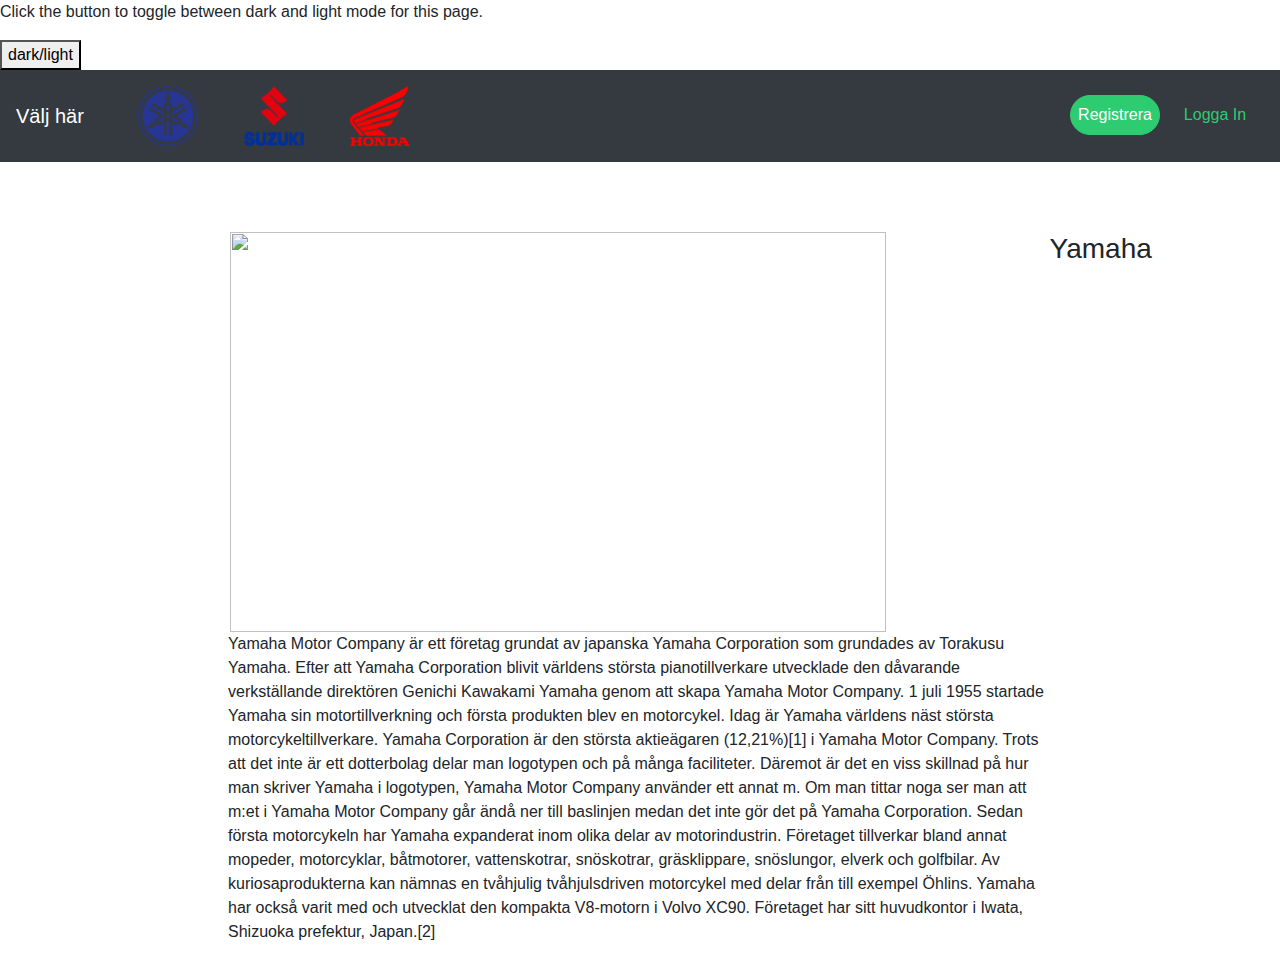
==== honda.html @ 7419d08b "for now" ====
<!DOCTYPE html>
<html lang="en">
<head>
  <title>japansk motorcyklar</title>
  <meta charset="utf-8">
  <meta name="viewport" content="width=device-width, initial-scale=1">
  <link rel="stylesheet" href="css/style.css">
  <link rel="stylesheet" href="https://cdn.jsdelivr.net/npm/bootstrap@4.6.1/dist/css/bootstrap.min.css">
  <script src="https://cdn.jsdelivr.net/npm/jquery@3.6.0/dist/jquery.slim.min.js"></script>
  <script src="https://cdn.jsdelivr.net/npm/popper.js@1.16.1/dist/umd/popper.min.js"></script>
  <script src="https://cdn.jsdelivr.net/npm/bootstrap@4.6.1/dist/js/bootstrap.bundle.min.js"></script>
  <script>
  function myFunction1() {
    var x = document.getElementById("login-form");
    if (x.style.display === "none") {
      x.style.display = "block";
    } else {
      x.style.display = "none";
    }
  }
    </script>
</head>
<body>
    
<p>Click the button to toggle between dark and light mode for this page.</p>

<button onclick="myFunction()">dark/light</button>

<script>
function myFunction() {
   var element = document.body;
   element.classList.toggle("dark-mode");
}
</script>
<nav class="navbar navbar-expand-sm bg-dark navbar-dark">
  <a class="navbar-brand" href="#">Välj här</a>
  <button class="navbar-toggler" type="button" data-toggle="collapse" data-target="#collapsibleNavbar">
    <span class="navbar-toggler-icon"></span>
  </button>
  <div class="collapse navbar-collapse" id="collapsibleNavbar">
    <ul class="navbar-nav">
      <li class="nav-item">
        <a class="nav-link" href="yamaha.html"><img style="height:60px; width:60px;" src="./img/yamaha-logo.png"></a>
      </li>
      <li class="nav-item">
        <a class="nav-link" href="#"><img style="height:60px; width:60px;" src="./img/Suzuki_logo.png"></a>
      </li>
      <li class="nav-item">
        <a class="nav-link" href="#"><img style="height:60px; width:60px;" src="./img/Honda_Logo.png"></a>
      </li>    
      <li class="nav-item">
        <button class="reg-button" onclick="location.href='registrera.html'">Registrera</button>
      </li> 
      <li class="nav-item">
        <button class="log-button" onclick="myFunction1()">Logga In</button>

      </li> 
    </ul>
  </div>  
</nav>

<div class="content">
<img src="https://th.bing.com/th/id/R.459dfe0798a14728b5f6f5b43d0a8584?rik=1I8mufqG0jJkxQ&riu=http%3a%2f%2fmotonewsbrasil.com%2fwp-content%2fuploads%2f2020%2f11%2fyamaha-yzf-r6-2020-1.jpg&ehk=LrZpx31wdBxafDPfvzYRCBsNRjdPpt0%2byEBvFWMyx6o%3d&risl=&pid=ImgRaw&r=0"></img>
<h3>Yamaha</h3>
<p>Yamaha Motor Company är ett företag grundat av japanska Yamaha Corporation som grundades av Torakusu Yamaha. Efter att Yamaha Corporation blivit världens största pianotillverkare utvecklade den dåvarande verkställande direktören Genichi Kawakami Yamaha genom att skapa Yamaha Motor Company. 1 juli 1955 startade Yamaha sin motortillverkning och första produkten blev en motorcykel. Idag är Yamaha världens näst största motorcykeltillverkare.

    Yamaha Corporation är den största aktieägaren (12,21%)[1] i Yamaha Motor Company. Trots att det inte är ett dotterbolag delar man logotypen och på många faciliteter. Däremot är det en viss skillnad på hur man skriver Yamaha i logotypen, Yamaha Motor Company använder ett annat m. Om man tittar noga ser man att m:et i Yamaha Motor Company går ändå ner till baslinjen medan det inte gör det på Yamaha Corporation.
    
    Sedan första motorcykeln har Yamaha expanderat inom olika delar av motorindustrin. Företaget tillverkar bland annat mopeder, motorcyklar, båtmotorer, vattenskotrar, snöskotrar, gräsklippare, snöslungor, elverk och golfbilar. Av kuriosaprodukterna kan nämnas en tvåhjulig tvåhjulsdriven motorcykel med delar från till exempel Öhlins. Yamaha har också varit med och utvecklat den kompakta V8-motorn i Volvo XC90.
    
    Företaget har sitt huvudkontor i Iwata, Shizuoka prefektur, Japan.[2]</p>

</div>
<div class="login-form" id="login-form" style="display: none;">
    <form action="" method="">
    </br>
    <input type="email" placeholder="example@example.se" minlength="3" maxlength="50" required>
    <input type="password" placeholder="Password" minlength="8" maxlength="20" required>
    <input type="submit">
    </form>
      </div>

</body>

</html>
---- css/style.css ----
.nav-link {
    margin-left: 30px;
}
.fakeimg {
    height: 200px;
    background: #aaa;
  }

  .fakeimg img {
    width: 100%;
    height: 200px;
  }
  .dark-mode {
    background-color: black;
    color: white;
    jumbotron background-color: red;
    
  }
  #add-account-view {
    display: none;
  }
  #edit-account-view {
    display: none;
  }
.nav-item .reg-button{
  position: absolute;
  right: 120px;
  top: 25px;
  height: 40px;
  width: 90px;
  background-color: #2ecc71;
  border-radius: 20px;
  color: #FFFFFF;
  border: 1px solid #2ecc71;

}

.nav-item .reg-button:active{
  background-color: #27ae60;

}

.nav-item .log-button{
  position: absolute;
  right: 20px;
  top: 25px;
  height: 40px;
  width: 90px;
  background-color: transparent;
  border-radius: 10px;
  color: #2ecc71;
  border: none;

}

.login-form{

  position: absolute;
  top: 170px;
  right: 20px;
  background-color: #343a40;
  height: 200px;
  width: 200px;
  border-radius: 10px;

 }  

 .login-form input{
  margin-left: 20px;
  margin-top: 10px;
  width: 160px;
  height: 40px;
 

 }  


.reg-form{
  height: 300px;
  margin-top: 5%;
  margin-left: 25%;
  width: 50%;
  background-color: #343a40;
  border-radius: 10px;

}

.reg-form input[type="text"]{
  margin-top: 60px;

}

.reg-form input{
  margin-top: 10px;
  height: 40px;
  width: 80%;

}


.content{
  margin-left: 10%;
  margin-top: 70px;
  width: 80%;
  height: 100%;
  background-color: #FFFFFF;
}
.content img{
  float: left;
  margin-left: 10%;
    height: 400px;
  width: 80%;
}

.content p{
padding-left: 100px;
padding-right: 100px;
}
.content h3{
  padding-left: 100px;

  }
  
  .jumbotron{
    background-image: url("../img/slideshow/0.jpg");

    background-repeat: no-repeat !important;

    background-size: cover !important;

    background-position: center center !important; 
  }
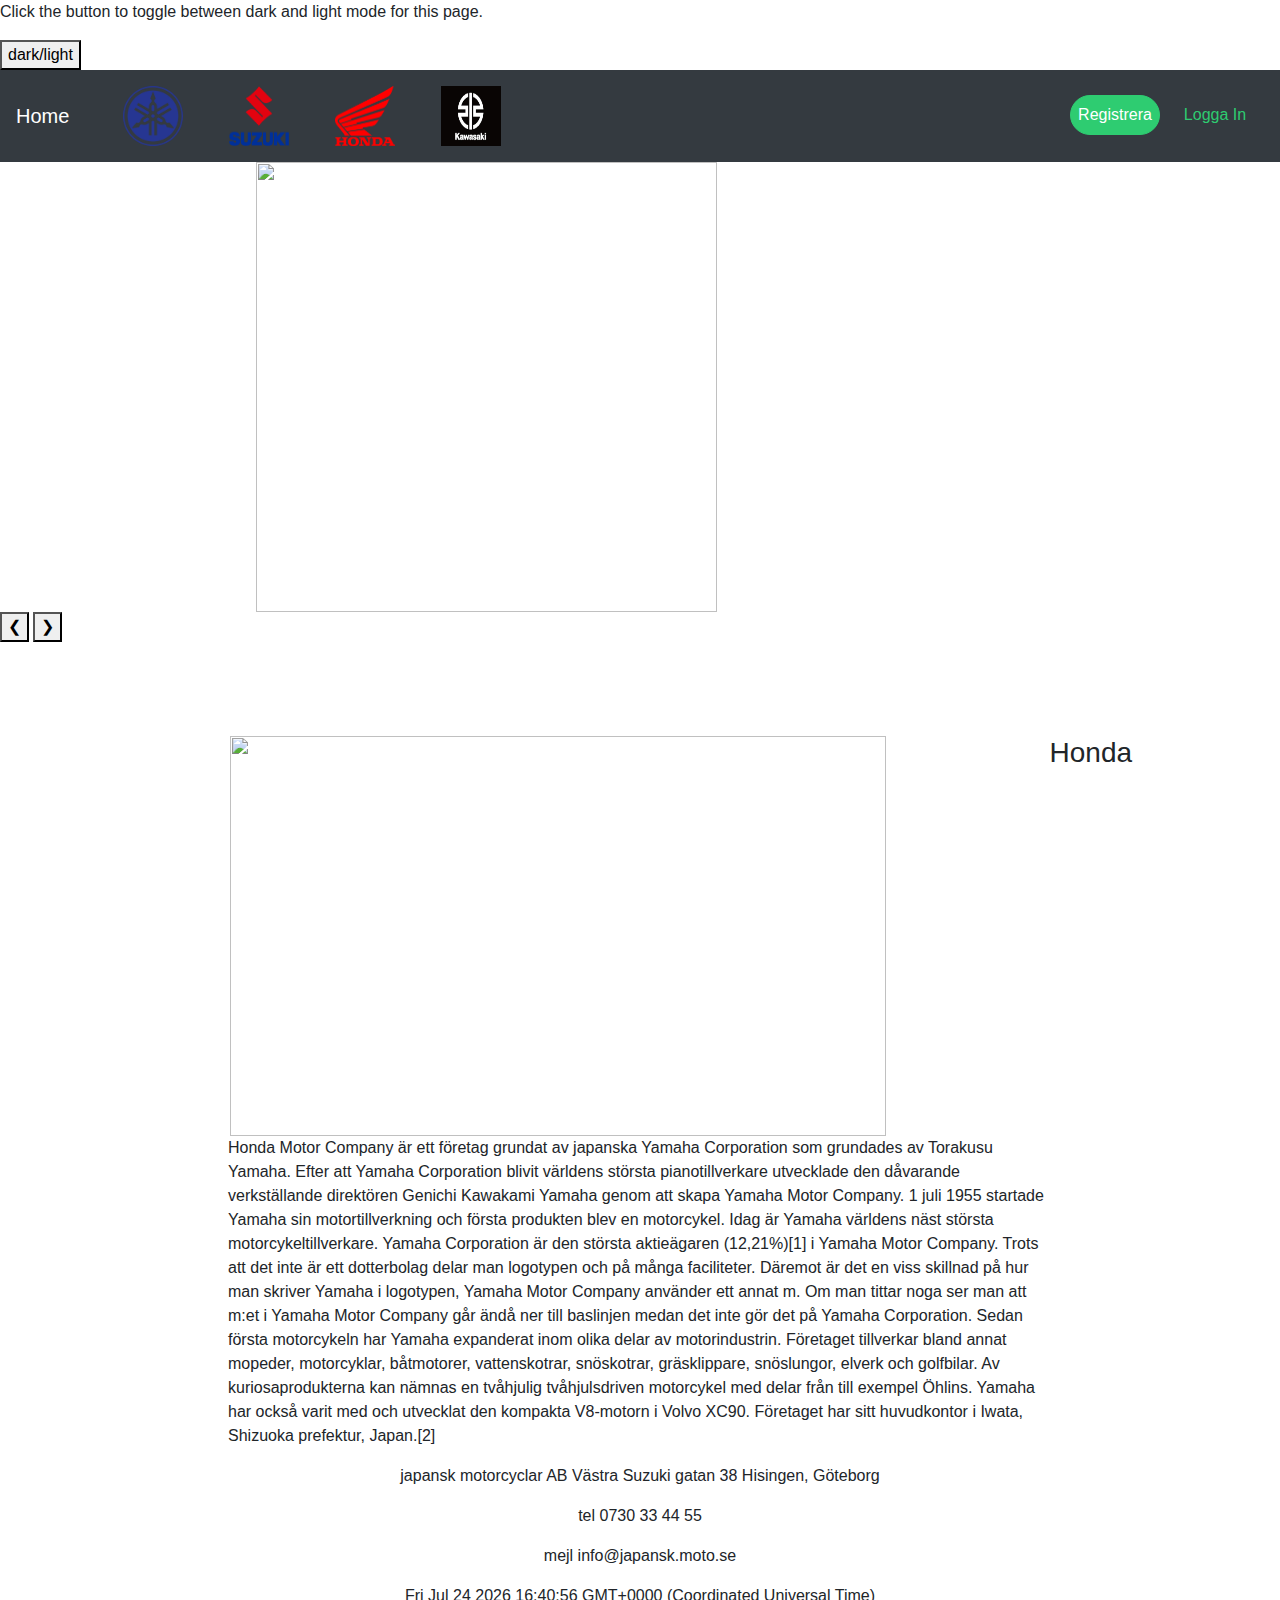
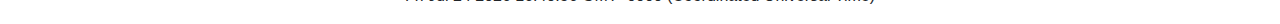
==== commit c1fe66d9: "nästan" ====
--- a/honda.html
+++ b/honda.html
@@ -33,7 +33,7 @@
 }
 </script>
 <nav class="navbar navbar-expand-sm bg-dark navbar-dark">
-  <a class="navbar-brand" href="#">Välj här</a>
+  <a class="navbar-brand" href="index.html">Home</a>
   <button class="navbar-toggler" type="button" data-toggle="collapse" data-target="#collapsibleNavbar">
     <span class="navbar-toggler-icon"></span>
   </button>
@@ -43,10 +43,13 @@
         <a class="nav-link" href="yamaha.html"><img style="height:60px; width:60px;" src="./img/yamaha-logo.png"></a>
       </li>
       <li class="nav-item">
-        <a class="nav-link" href="#"><img style="height:60px; width:60px;" src="./img/Suzuki_logo.png"></a>
+        <a class="nav-link" href="suzuki.html"><img style="height:60px; width:60px;" src="./img/Suzuki_logo.png"></a>
       </li>
       <li class="nav-item">
-        <a class="nav-link" href="#"><img style="height:60px; width:60px;" src="./img/Honda_Logo.png"></a>
+        <a class="nav-link" href="honda.html"><img style="height:60px; width:60px;" src="./img/Honda_Logo.png"></a>
+      </li>
+      <li class="nav-item">
+        <a class="nav-link" href="kawasaki.html"><img style="height:60px; width:60px;" src="./img/kawasaki-logo.jpg"></a>
       </li>    
       <li class="nav-item">
         <button class="reg-button" onclick="location.href='registrera.html'">Registrera</button>
@@ -59,17 +62,66 @@
   </div>  
 </nav>
 
+<script>
+  var slideIndex = 1;
+  showDivs(slideIndex);
+  
+  function plusDivs(n) {
+    showDivs(slideIndex += n);
+  }
+  
+  function showDivs(n) {
+    var i;
+    var x = document.getElementsByClassName("mySlides");
+    if (n > x.length) {slideIndex = 1}
+    if (n < 1) {slideIndex = x.length}
+    for (i = 0; i < x.length; i++) {
+      x[i].style.display = "none";  
+    }
+    x[slideIndex-1].style.display = "block";  
+  }
+  </script>
+<!-- image slider start-->
+<div class="slides-container" >
+  <img class="mySlides" src="../jensen/img/honda_slide/honda1.jpg" style="display: block;">
+  <img class="mySlides" src="../jensen/img/honda_slide/honda2.jpg" style="display: none;">
+  <img class="mySlides" src="../jensen/img/honda_slide/honda3.jpg" style="display: none;">
+  <img class="mySlides" src="../jensen/img/honda_slide/honda4.jpg" style="display: none;">
+
+  <button class="left-button" onclick="plusDivs(-1)">❮</button>
+  <button class="right-button" onclick="plusDivs(1)">❯</button>
+</div>
+
+  <div class="navigation-auto">
+    <div class="auto-btn1"></div>
+    <div class="auto-btn2"></div>
+    <div class="auto-btn3"></div>
+    <div class="auto-btn4"></div>
+    </div>
+
+    <div class="navigation-manual">
+      <label for="radio1" class="manual-btn"></label>
+      <label for="radio2" class="manual-btn"></label>
+      <label for="radio3" class="manual-btn"></label>
+      <label for="radio4" class="manual-btn"></label>
+
+    </div>
+  </div>
+</div>
+<!-- image slider end-->
+
 <div class="content">
 <img src="https://th.bing.com/th/id/R.459dfe0798a14728b5f6f5b43d0a8584?rik=1I8mufqG0jJkxQ&riu=http%3a%2f%2fmotonewsbrasil.com%2fwp-content%2fuploads%2f2020%2f11%2fyamaha-yzf-r6-2020-1.jpg&ehk=LrZpx31wdBxafDPfvzYRCBsNRjdPpt0%2byEBvFWMyx6o%3d&risl=&pid=ImgRaw&r=0"></img>
-<h3>Yamaha</h3>
-<p>Yamaha Motor Company är ett företag grundat av japanska Yamaha Corporation som grundades av Torakusu Yamaha. Efter att Yamaha Corporation blivit världens största pianotillverkare utvecklade den dåvarande verkställande direktören Genichi Kawakami Yamaha genom att skapa Yamaha Motor Company. 1 juli 1955 startade Yamaha sin motortillverkning och första produkten blev en motorcykel. Idag är Yamaha världens näst största motorcykeltillverkare.
+<div>
+  <h3>Honda</h3>
+<p>Honda Motor Company är ett företag grundat av japanska Yamaha Corporation som grundades av Torakusu Yamaha. Efter att Yamaha Corporation blivit världens största pianotillverkare utvecklade den dåvarande verkställande direktören Genichi Kawakami Yamaha genom att skapa Yamaha Motor Company. 1 juli 1955 startade Yamaha sin motortillverkning och första produkten blev en motorcykel. Idag är Yamaha världens näst största motorcykeltillverkare.
 
     Yamaha Corporation är den största aktieägaren (12,21%)[1] i Yamaha Motor Company. Trots att det inte är ett dotterbolag delar man logotypen och på många faciliteter. Däremot är det en viss skillnad på hur man skriver Yamaha i logotypen, Yamaha Motor Company använder ett annat m. Om man tittar noga ser man att m:et i Yamaha Motor Company går ändå ner till baslinjen medan det inte gör det på Yamaha Corporation.
     
     Sedan första motorcykeln har Yamaha expanderat inom olika delar av motorindustrin. Företaget tillverkar bland annat mopeder, motorcyklar, båtmotorer, vattenskotrar, snöskotrar, gräsklippare, snöslungor, elverk och golfbilar. Av kuriosaprodukterna kan nämnas en tvåhjulig tvåhjulsdriven motorcykel med delar från till exempel Öhlins. Yamaha har också varit med och utvecklat den kompakta V8-motorn i Volvo XC90.
     
     Företaget har sitt huvudkontor i Iwata, Shizuoka prefektur, Japan.[2]</p>
-
+</div>
 </div>
 <div class="login-form" id="login-form" style="display: none;">
     <form action="" method="">
@@ -79,6 +131,19 @@
     <input type="submit">
     </form>
       </div>
+      <footer>
+        <center>
+        <p>japansk motorcyclar AB Västra Suzuki gatan 38 Hisingen, Göteborg </p>
+        <p>tel 0730 33 44 55</p>
+        <p>mejl info@japansk.moto.se </p>
+        <p id="demo"></p>
+    
+    <script>
+    const d = new Date();
+    document.getElementById("demo").innerHTML = d;
+    </script>
+        </center>
+    </footer>
 
 </body>
 
--- a/css/style.css
+++ b/css/style.css
@@ -14,7 +14,7 @@
   .dark-mode {
     background-color: black;
     color: white;
-    jumbotron background-color: red;
+  
     
   }
   #add-account-view {
@@ -130,4 +130,29 @@
     background-size: cover !important;
 
     background-position: center center !important; 
+  }.mySlides{
+    margin-left: 20%;
+    width: 60%;
+    height: 450px;
+  }
+  /*
+  body{
+    margin: 0;
+    padding: 0;
+    height: 100vh;
+    display: flex;
+    justify-content: center;
+    align-items: center;
+    background: #23E3C9;
+  }
+  */
+  .slider{
+    width: 800px;
+    height: 500ox;
+    border-radius: 10px;
+  }
+  .slides{
+    width: 500%;
+    height: 500px;
+    display: flex;
   }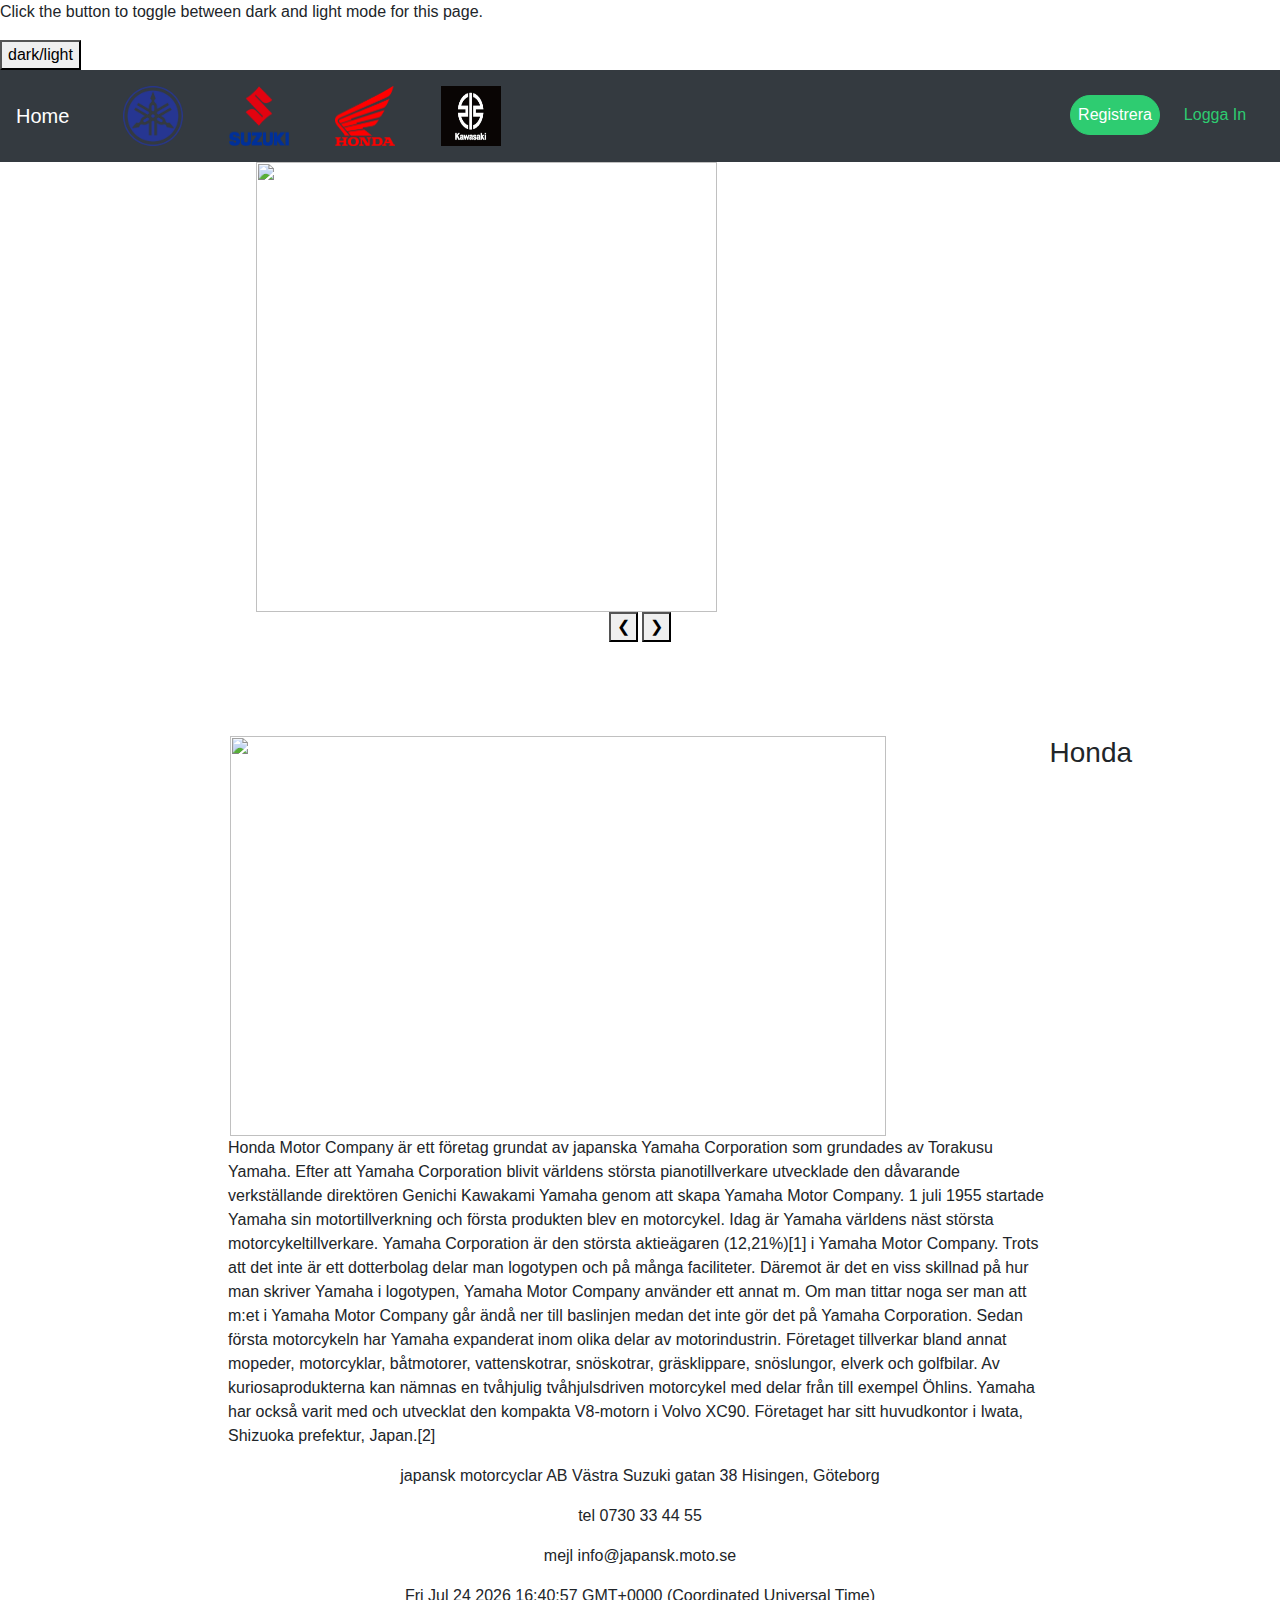
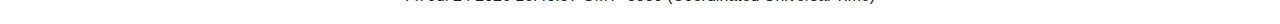
==== commit 321aec36: "For Lars" ====
--- a/honda.html
+++ b/honda.html
@@ -87,9 +87,10 @@
   <img class="mySlides" src="../jensen/img/honda_slide/honda2.jpg" style="display: none;">
   <img class="mySlides" src="../jensen/img/honda_slide/honda3.jpg" style="display: none;">
   <img class="mySlides" src="../jensen/img/honda_slide/honda4.jpg" style="display: none;">
-
+  <center>
   <button class="left-button" onclick="plusDivs(-1)">❮</button>
   <button class="right-button" onclick="plusDivs(1)">❯</button>
+  </center>
 </div>
 
   <div class="navigation-auto">
@@ -114,13 +115,15 @@
 <img src="https://th.bing.com/th/id/R.459dfe0798a14728b5f6f5b43d0a8584?rik=1I8mufqG0jJkxQ&riu=http%3a%2f%2fmotonewsbrasil.com%2fwp-content%2fuploads%2f2020%2f11%2fyamaha-yzf-r6-2020-1.jpg&ehk=LrZpx31wdBxafDPfvzYRCBsNRjdPpt0%2byEBvFWMyx6o%3d&risl=&pid=ImgRaw&r=0"></img>
 <div>
   <h3>Honda</h3>
-<p>Honda Motor Company är ett företag grundat av japanska Yamaha Corporation som grundades av Torakusu Yamaha. Efter att Yamaha Corporation blivit världens största pianotillverkare utvecklade den dåvarande verkställande direktören Genichi Kawakami Yamaha genom att skapa Yamaha Motor Company. 1 juli 1955 startade Yamaha sin motortillverkning och första produkten blev en motorcykel. Idag är Yamaha världens näst största motorcykeltillverkare.
+
+<p style="margin-top: 50px;">Honda Motor Company är ett företag grundat av japanska Yamaha Corporation som grundades av Torakusu Yamaha. Efter att Yamaha Corporation blivit världens största pianotillverkare utvecklade den dåvarande verkställande direktören Genichi Kawakami Yamaha genom att skapa Yamaha Motor Company. 1 juli 1955 startade Yamaha sin motortillverkning och första produkten blev en motorcykel. Idag är Yamaha världens näst största motorcykeltillverkare.
 
     Yamaha Corporation är den största aktieägaren (12,21%)[1] i Yamaha Motor Company. Trots att det inte är ett dotterbolag delar man logotypen och på många faciliteter. Däremot är det en viss skillnad på hur man skriver Yamaha i logotypen, Yamaha Motor Company använder ett annat m. Om man tittar noga ser man att m:et i Yamaha Motor Company går ändå ner till baslinjen medan det inte gör det på Yamaha Corporation.
     
     Sedan första motorcykeln har Yamaha expanderat inom olika delar av motorindustrin. Företaget tillverkar bland annat mopeder, motorcyklar, båtmotorer, vattenskotrar, snöskotrar, gräsklippare, snöslungor, elverk och golfbilar. Av kuriosaprodukterna kan nämnas en tvåhjulig tvåhjulsdriven motorcykel med delar från till exempel Öhlins. Yamaha har också varit med och utvecklat den kompakta V8-motorn i Volvo XC90.
     
     Företaget har sitt huvudkontor i Iwata, Shizuoka prefektur, Japan.[2]</p>
+
 </div>
 </div>
 <div class="login-form" id="login-form" style="display: none;">
